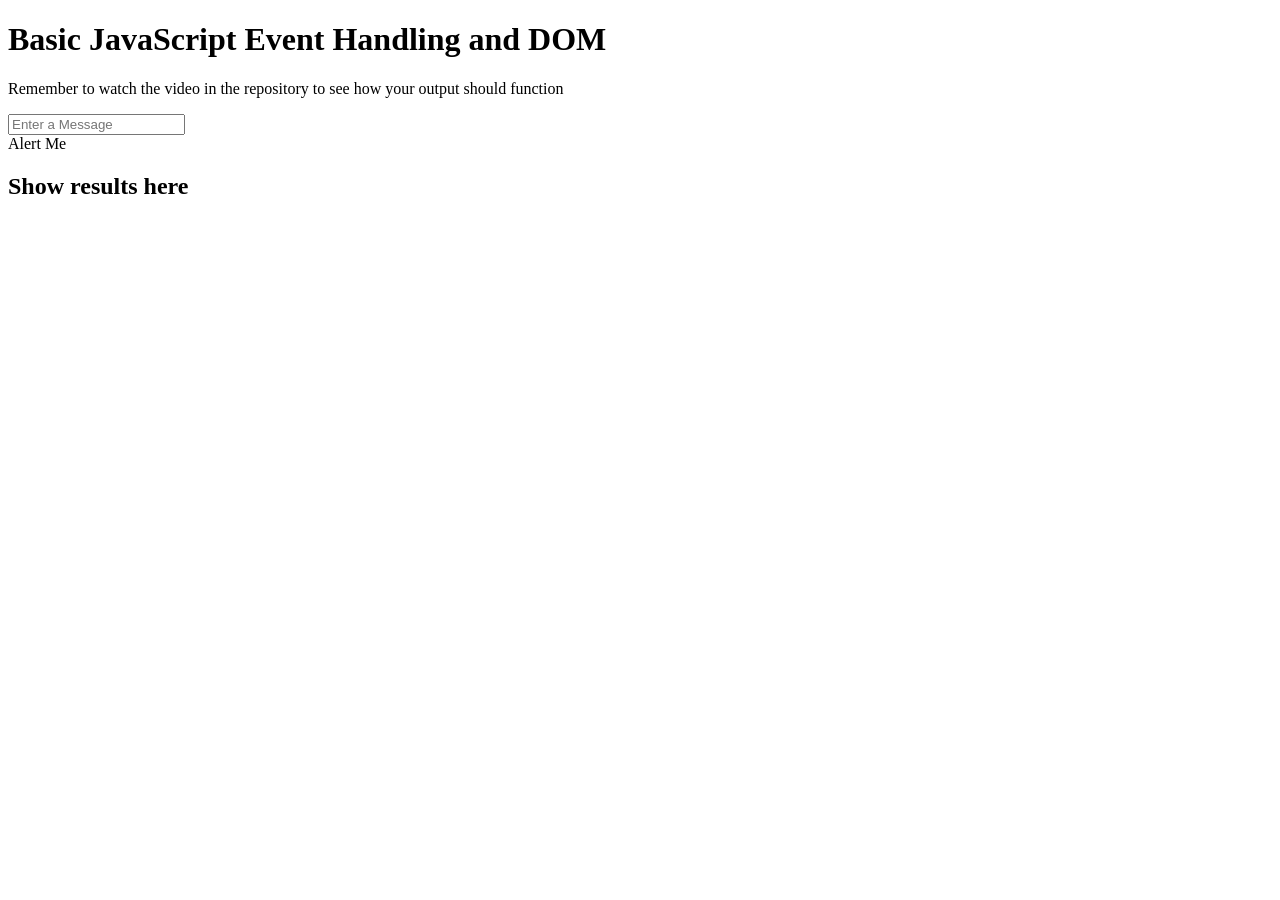
==== index.html @ 8353056c "index.hml" ====
<!DOCTYPE html>
<html lang="en">
<head>
  <meta charset="utf-8">
  <title>Basic JavaScript Event Handling and DOM</title>
  <link rel="stylesheet" href="style/style.css">
  <script async src="js/script.js"></script>
</head>
<body>
  <h1 class="center">Basic JavaScript Event Handling and DOM</h1>
  <p class="center">Remember to watch the video in the repository to see how your output should function</p>
  <div id="container">
    <input id="entryinput" type="text" name="textentry" placeholder="Enter a Message">
    <div id="entrybutton">Alert Me</div>
    <h2 id="textoutput" class="center">Show results here</h2>
  </div>
</body>
</html>
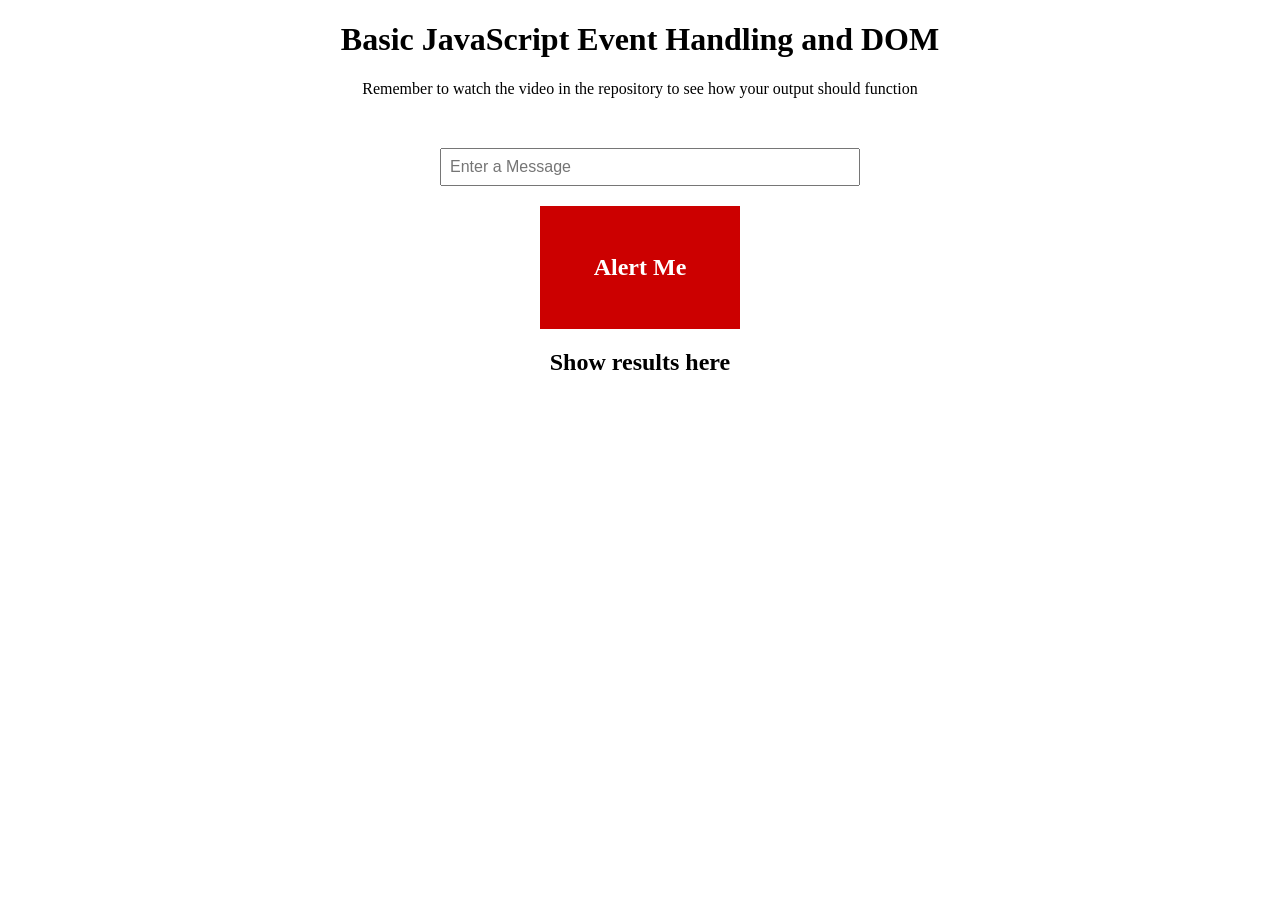
==== commit a3e32572: "index.html" ====
--- a/index.html
+++ b/index.html
@@ -4,15 +4,17 @@
   <meta charset="utf-8">
   <title>Basic JavaScript Event Handling and DOM</title>
   <link rel="stylesheet" href="style/style.css">
-  <script async src="js/script.js"></script>
 </head>
 <body>
   <h1 class="center">Basic JavaScript Event Handling and DOM</h1>
   <p class="center">Remember to watch the video in the repository to see how your output should function</p>
+
   <div id="container">
-    <input id="entryinput" type="text" name="textentry" placeholder="Enter a Message">
+    <input id="entryinput" type="text" placeholder="Enter a Message">
     <div id="entrybutton">Alert Me</div>
     <h2 id="textoutput" class="center">Show results here</h2>
   </div>
+
+  <script src="js/script.js"></script>
 </body>
-</html>+</html>
--- a/style/style.css
+++ b/style/style.css
@@ -0,0 +1,30 @@
+.center {
+  text-align: center;
+}
+
+#container {
+  width: 400px;
+  margin: 50px auto 0;
+}
+
+#entryinput {
+  width: 100%;
+  padding: 0.5em;
+  font-size: 16px;
+}
+
+#entrybutton {
+  width: 200px;
+  text-align: center;
+  color: #fff;
+  background-color: #c00;
+  padding: 2em 0;
+  margin: 20px auto;
+  font-size: 24px;
+  font-weight: bold;
+  cursor: pointer;
+}
+
+#entrybutton:hover {
+  background-color: #900;
+}
